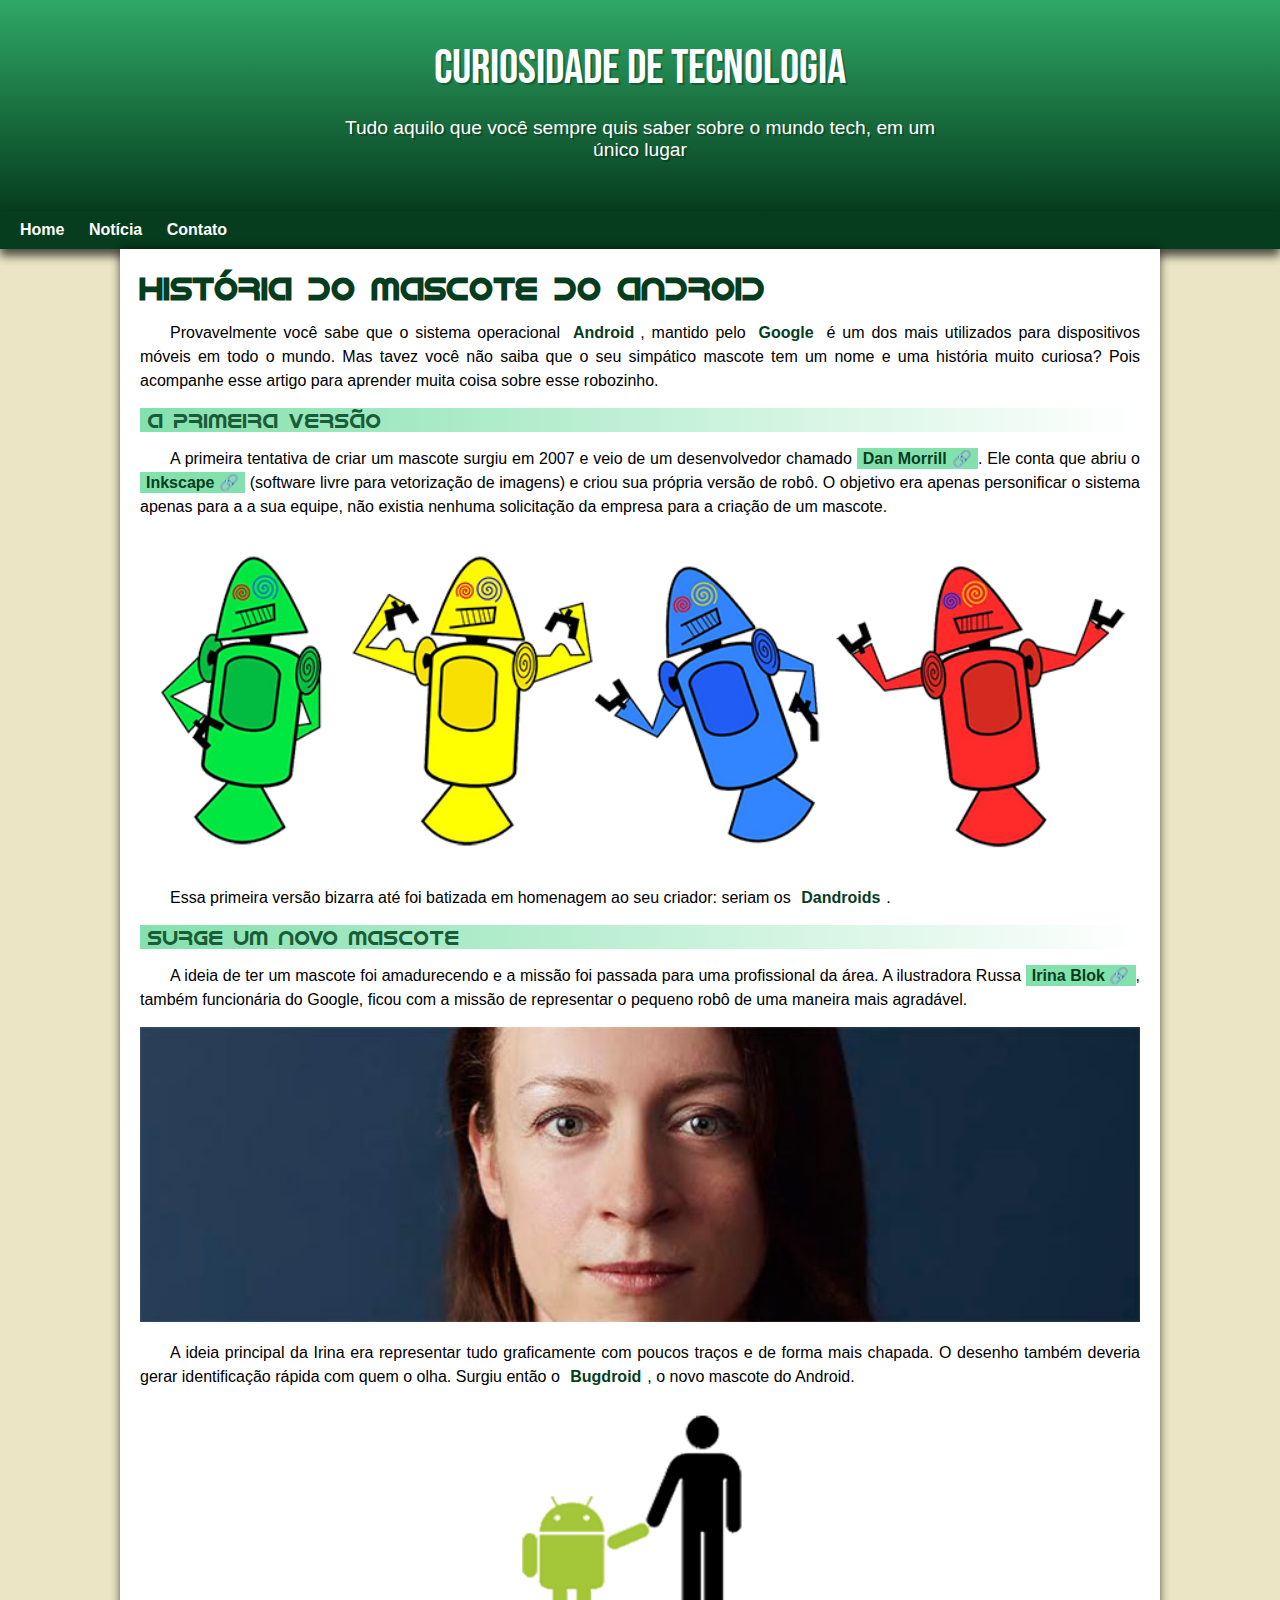
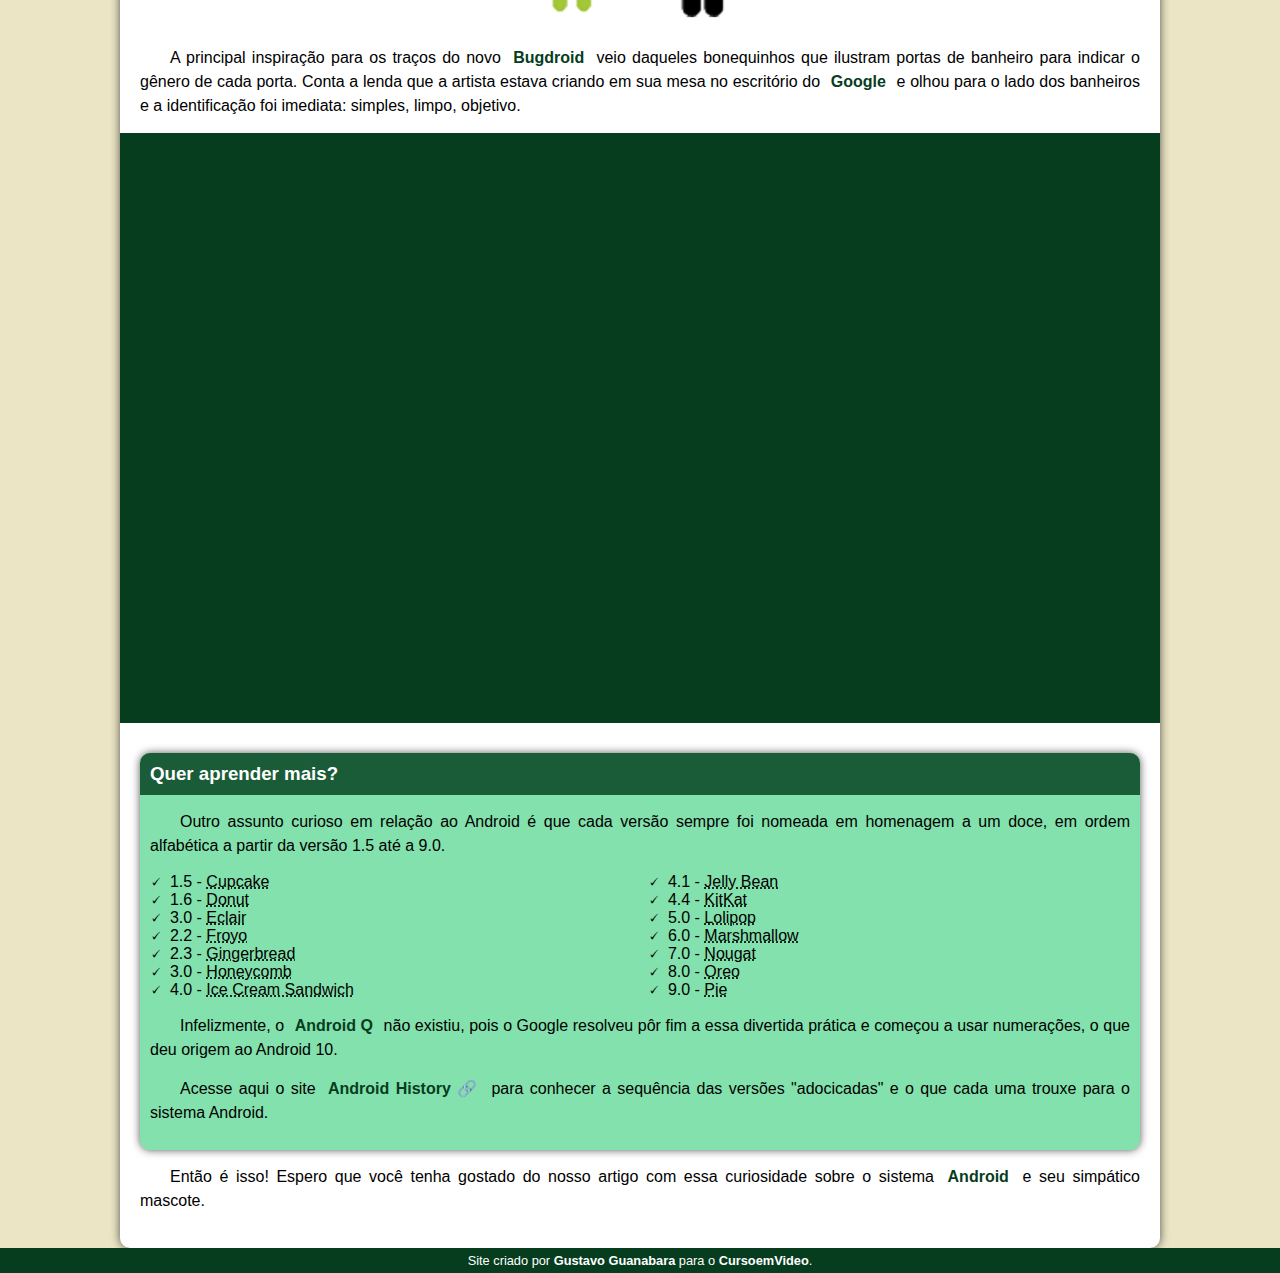
==== index.html @ a890021b "alteração no nome html" ====
<!DOCTYPE html>
<html lang="pt-br">
<head>
    <meta charset="UTF-8">
    <meta name="viewport" content="width=device-width, initial-scale=1.0">
    <title>Como surgiu o mascote do Android</title>
    <link rel="shortcut icon" href="imagens/favicon.ico" type="image/x-icon">
    <link rel="stylesheet" href="estilo/style.css">
</head>
<body>
    <header>
        <h1>Curiosidade de Tecnologia </h1>
        <p>Tudo aquilo que você sempre quis saber sobre o mundo tech, em um único lugar</p>
    </header>
    <nav>
        <a href="#">Home</a>
        <a href="#">Notícia</a>
        <a href="#">Contato</a>
    </nav>
    <main>
        <article>
            <h1>História do Mascote do Android</h1>

            <p>Provavelmente você sabe que o sistema operacional <strong>Android</strong>, mantido pelo <strong>Google</strong> é um dos mais utilizados para dispositivos móveis em todo o mundo. Mas tavez você não saiba que o seu simpático mascote tem um nome e uma história muito curiosa? Pois acompanhe esse artigo para aprender muita coisa sobre esse robozinho.</p>

            <h2>A primeira versão</h2>

            <p>A primeira tentativa de criar um mascote surgiu em 2007 e veio de um desenvolvedor chamado <a href="https://androidcommunity.com/dan-morrill-shows-us-the-android-mascot-that-almost-was-20130103/" target="_blank" class="externo">Dan Morrill</a>. Ele conta que abriu o <a href="https://inkscape.org/pt-br/" target="_blank" class="externo">Inkscape</a> (software livre para vetorização de imagens) e criou sua própria versão de robô. O objetivo era apenas personificar o sistema apenas para a a sua equipe, não existia nenhuma solicitação da empresa para a criação de um mascote.</p>

            <picture>
                <source media="(max-width: 670px)" srcset="imagens/dan-droids-pq.png">
                <img src="imagens/dan-droids.png" alt="Primeiro mascote do Android">
            </picture>

            <p>Essa primeira versão bizarra até foi batizada em homenagem ao seu criador: seriam os <strong>Dandroids</strong>.</p>

            <h2>Surge um novo mascote</h2>

            <p>A ideia de ter um mascote foi amadurecendo e a missão foi passada para uma profissional da área. A ilustradora Russa <a href="https://www.irinablok.com" target="_blank" class="externo">Irina Blok</a>, também funcionária do Google, ficou com a missão de representar o pequeno robô de uma maneira mais agradável.</p>

            <picture>
                <source media="(max-width: 670px)" srcset="imagens/irina-blok-pq.jpg">
                <img src="imagens/irina-blok.jpg" alt="Foto da Criadora do mascote">
            </picture>

            <p>A ideia principal da Irina era representar tudo graficamente com poucos traços e de forma mais chapada. O desenho também deveria gerar identificação rápida com quem o olha. Surgiu então o <strong>Bugdroid</strong>, o novo mascote do Android.</p>

            <img src="imagens/bugdroid.png" class="pequena" alt="Bugdroid">

            <p>A principal inspiração para os traços do novo <strong>Bugdroid</strong> veio daqueles bonequinhos que ilustram portas de banheiro para indicar o gênero de cada porta. Conta a lenda que a artista estava criando em sua mesa no escritório do <strong>Google</strong> e olhou para o lado dos banheiros e a identificação foi imediata: simples, limpo, objetivo.</p>

            <div class="video"><iframe width="560" height="315" src="https://www.youtube.com/embed/l2UDgpLz20M?si=jRrYljKwTWDXeR9w" title="YouTube video player" frameborder="0" allow="accelerometer; autoplay; clipboard-write; encrypted-media; gyroscope; picture-in-picture; web-share" referrerpolicy="strict-origin-when-cross-origin" allowfullscreen></iframe></div>
            
            <aside>
                <h3>Quer aprender mais?</h3>

                <p>Outro assunto curioso em relação ao Android é que cada versão sempre foi nomeada em homenagem a um doce, em ordem alfabética a partir da versão 1.5 até a 9.0.</p>
                
                <ul>
                    <li>1.5 - <abbr title="Bolo de Copo">Cupcake</abbr></li>
                    <li>1.6 - <abbr title="Rosquinha">Donut</abbr></li>
                    <li>3.0 - <abbr title="Bomba">Eclair</abbr></li>
                    <li>2.2 - <abbr title="Iogurte Congelado">Froyo</abbr></li>
                    <li>2.3 - <abbr title="Biscoito de Gengibre">Gingerbread</abbr></li>
                    <li>3.0 - <abbr title="Favo de Mel">Honeycomb</abbr></li>
                    <li>4.0 - <abbr title="Sanduíche de Sorvete">Ice Cream Sandwich</abbr></li>
                    <li>4.1 - <abbr title="Jujuba">Jelly Bean</abbr></li>
                    <li>4.4 - <abbr title="Kitkat">KitKat</abbr></li>
                    <li>5.0 - <abbr title="Pirulito">Lolipop</abbr></li>
                    <li>6.0 - <abbr title="Marshmallow">Marshmallow</abbr></li>
                    <li>7.0 - <abbr title="Torrone">Nougat</abbr></li>
                    <li>8.0 - <abbr title="Oreo">Oreo</abbr></li>
                    <li>9.0 - <abbr title="Torta">Pie</abbr></li>
                </ul>
                <p>Infelizmente, o <strong>Android Q</strong> não existiu, pois o Google resolveu pôr fim a essa divertida prática e começou a usar numerações, o que deu origem ao Android 10.</p>

                <p>
                    Acesse aqui o site <a href="https://www.android.com/intl/pt_br/what-is-android/" target="_blank" class="externo">Android History</a> para conhecer a sequência das versões "adocicadas" e o que cada uma trouxe para o sistema Android.
                </p>
            </aside>
            

            <p>Então é isso! Espero que você tenha gostado do nosso artigo com essa curiosidade sobre o sistema <strong>Android</strong> e seu simpático mascote.</p>
        </article>
    </main>
    <footer>
        <p>Site criado por <a href="https://gustavoguanabara.github.io" target="_blank">Gustavo Guanabara</a> para o <a href="https://www.youtube.com/cursoemvideo" target="_blank">CursoemVideo</a>.</p>
    </footer>
</body>
</html>
---- estilo/style.css ----
@charset "UTF-8";

@import url('https://fonts.googleapis.com/css2?family=Bebas+Neue&display=swap');

@font-face {
    font-family: 'Android';
    src: url('..//fontes/idroid.otf') format('opentype');
    font-weight: normal;
}

/*
#c5ebd6
#83e1ad
#3ddc84
#2fa866
#1a5c37
#063d1e
*/

:root {
    --cor0: #ebe5c5;
    --cor1: #83e1ad;
    --cor2: #3ddc84;
    --cor3: #2fa866;
    --cor4: #1a5c37;
    --cor5: #063d1e;

    --fonte-padrao: Arial, Verdana, Helvetica, sans-serif;
    --fonte-destaque: 'Bebas Neue', cursive;
    --fonte-android: 'Android', cursive;
}

* {
    margin: 0px;
    padding: 0px;
}

body {
    background-color: var(--cor0);
    font-family: var(--fonte-padrao);
}

a.externo::after {
    content: '\00a0\1F517';
}

header {
    background-image: linear-gradient(to bottom, var(--cor3), var(--cor5));
    min-height: 150px;
    text-align: center;
    padding-top: 40px;
}

header > h1 {
    color: white;
    font-family: var(--fonte-destaque);
    margin-bottom: 20px;
    font-size: 3em;
    font-weight: normal;
    text-shadow: 2px 2px 0 rgba(0, 0, 0, 0.267);
}

header > p {
    font-family: var(--fonte-padrao);
    font-size: 1.2em;
    color: white;
    max-width: 600px;
    margin: auto;
    padding-bottom: 50px;
    padding-right: 10px;
    padding-left: 10px;
    text-shadow: 2px 2px 0 rgba(0, 0, 0, 0.267);
}

nav {
    background-color: var(--cor5);
    padding: 10px;
    box-shadow: 0px 7px 9px rgba(0, 0, 0, 0.658);
}

nav > a {
    color: white;
    text-decoration: none;
    padding: 10px;
    font-weight: bold;
    border-radius: 5px;
    transition-duration: .5s;
}

nav > a:hover {
    background-color: var(--cor5);
    color: var(--cor1);
}

main {

    padding: 20px;
    margin: auto;
    min-width: 300px;
    max-width: 1000px;
    background-color: white;
    box-shadow: 0px 0px 10px rgba(0, 0, 0, 0.658);
    border-bottom-right-radius: 10px;
    border-bottom-left-radius: 10px;
}

main h1 {
    color: var(--cor5);
    font-family: var(--fonte-android);
}

main h2 {
    font-weight: normal;
    font-family: var(--fonte-android);
    color: var(--cor4);
    font-size: 1.3em;
    background-image: linear-gradient(to right, var(--cor1), transparent);
    text-indent: 8px;
}

main p {
    margin: 15px 0px;
    text-align: justify;
    text-indent: 30px;
    line-height: 1.5em;
}

main strong {
    color: var(--cor5);
    font-weight: bold;
    padding: 2px 6px;
}

main a {
    text-decoration: none;
    font-weight:bold;
    color: var(--cor5);
    background-color: var(--cor1);
    padding: 2px 6px;
}

main a:hover {
    text-decoration: underline;
    color: var(--cor4);
}

main img {
    width: 100%;
}

main img.pequena {
    max-width: 350px;
    margin: auto;
    display: block;
}

div.video {
    background-color: var(--cor5);
    margin: 0px -20px 30px -20px;
    padding: 20px;
    padding-bottom: 57%;
    position: relative; 
}

div.video iframe {
    position: absolute;
    top: 5%;
    left: 5%;
    width: 90%;
    height: 90%;
}

aside {
    background-color: var(--cor1);
    padding: 10px;
    border-radius: 10px;
    box-shadow: 0px 0px 8px rgba(0, 0, 0, 0.658);
}

aside h3 {
    background-color: var(--cor4);
    color: white;
    padding: 10px;
    margin: -10px -10px 0px -10px;
    border-radius: 10px 10px 0px 0px;
}

aside > ul {
    list-style-type: "\1F5F8\00a0\00a0";
    list-style-position: inside;
    columns: 2;
}

footer {
    background-color: var(--cor5);
    color: white;
    text-align: center;
    font-size: 0.8em;
    padding: 5px;
}

footer a {
    color: white;
    text-decoration: none;
    font-weight: bold;
}

footer a:hover {
    text-decoration: underline;
    color: var(--cor1);
}
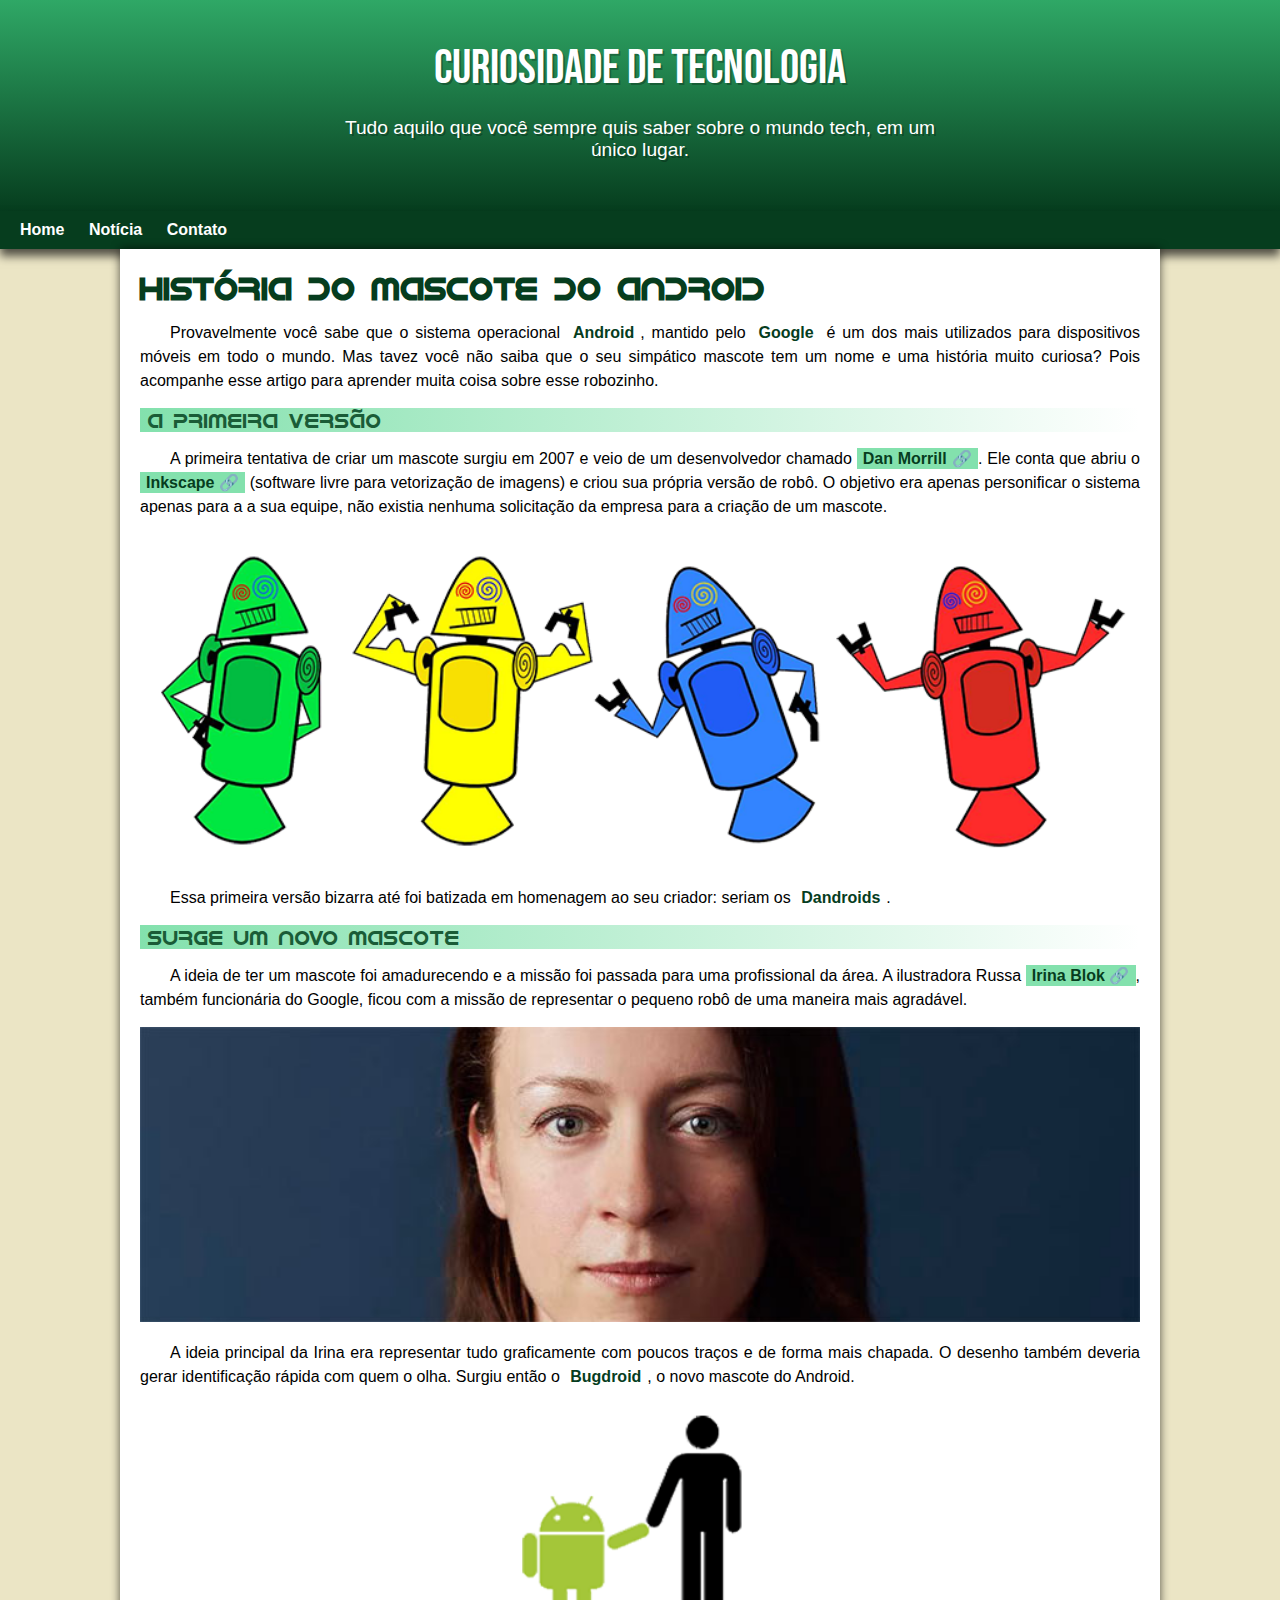
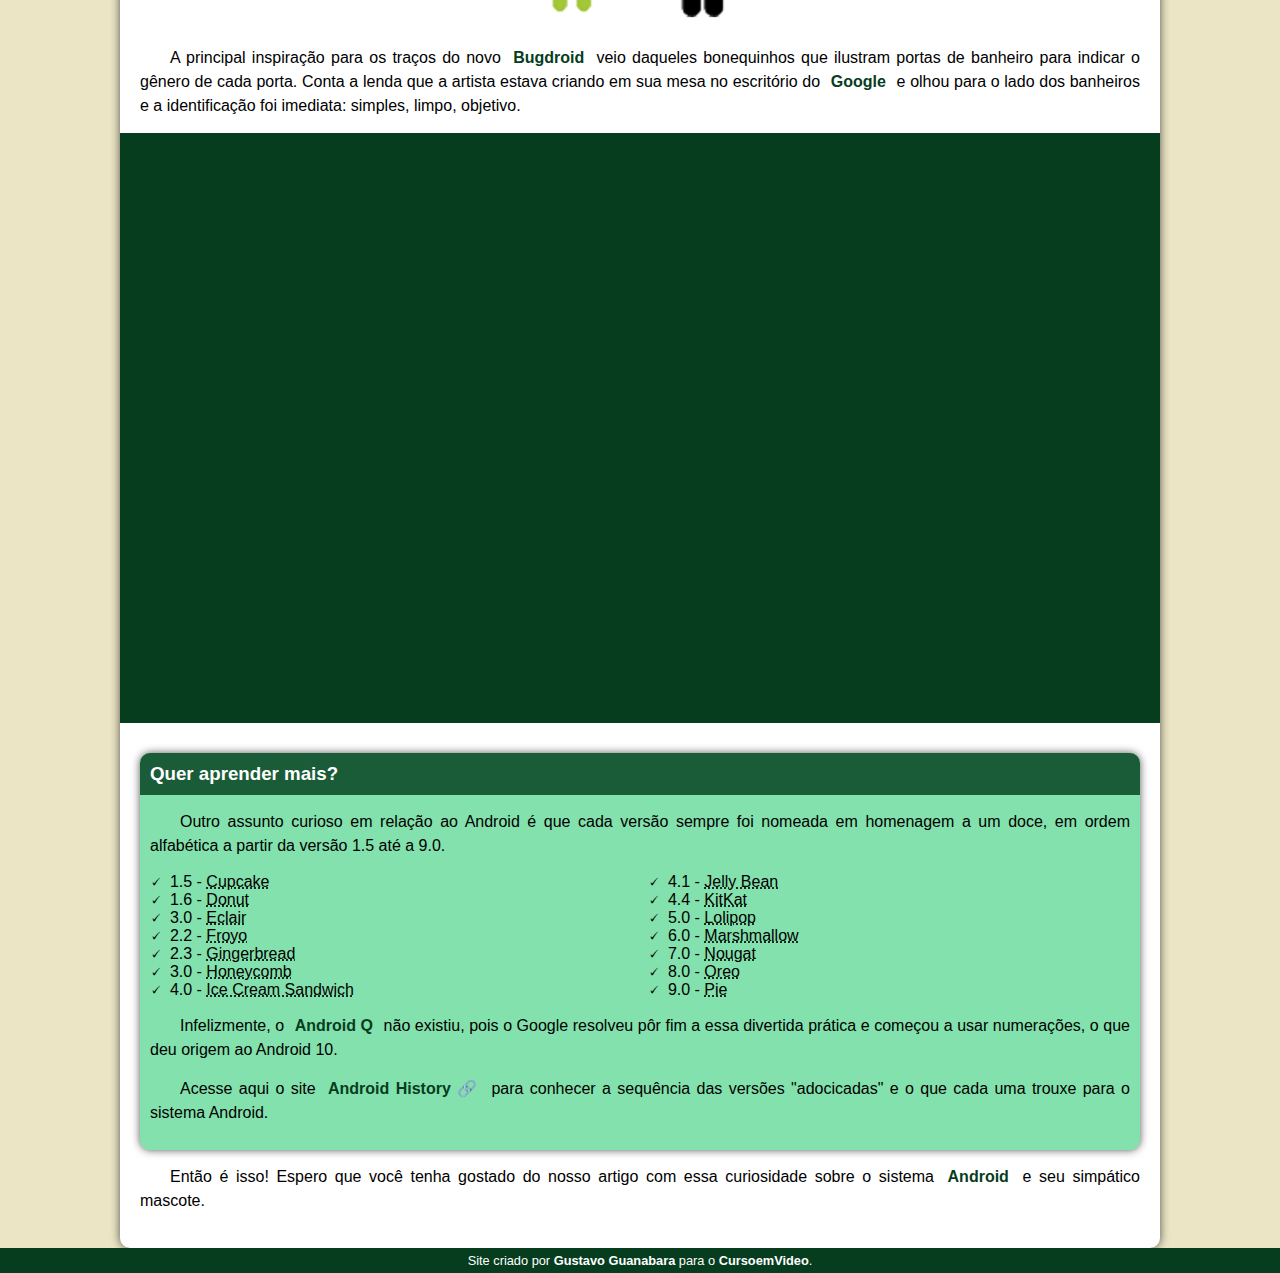
==== commit 62d7b341: "Update index.html" ====
--- a/index.html
+++ b/index.html
@@ -10,7 +10,7 @@
 <body>
     <header>
         <h1>Curiosidade de Tecnologia </h1>
-        <p>Tudo aquilo que você sempre quis saber sobre o mundo tech, em um único lugar</p>
+        <p>Tudo aquilo que você sempre quis saber sobre o mundo tech, em um único lugar.</p>
     </header>
     <nav>
         <a href="#">Home</a>
